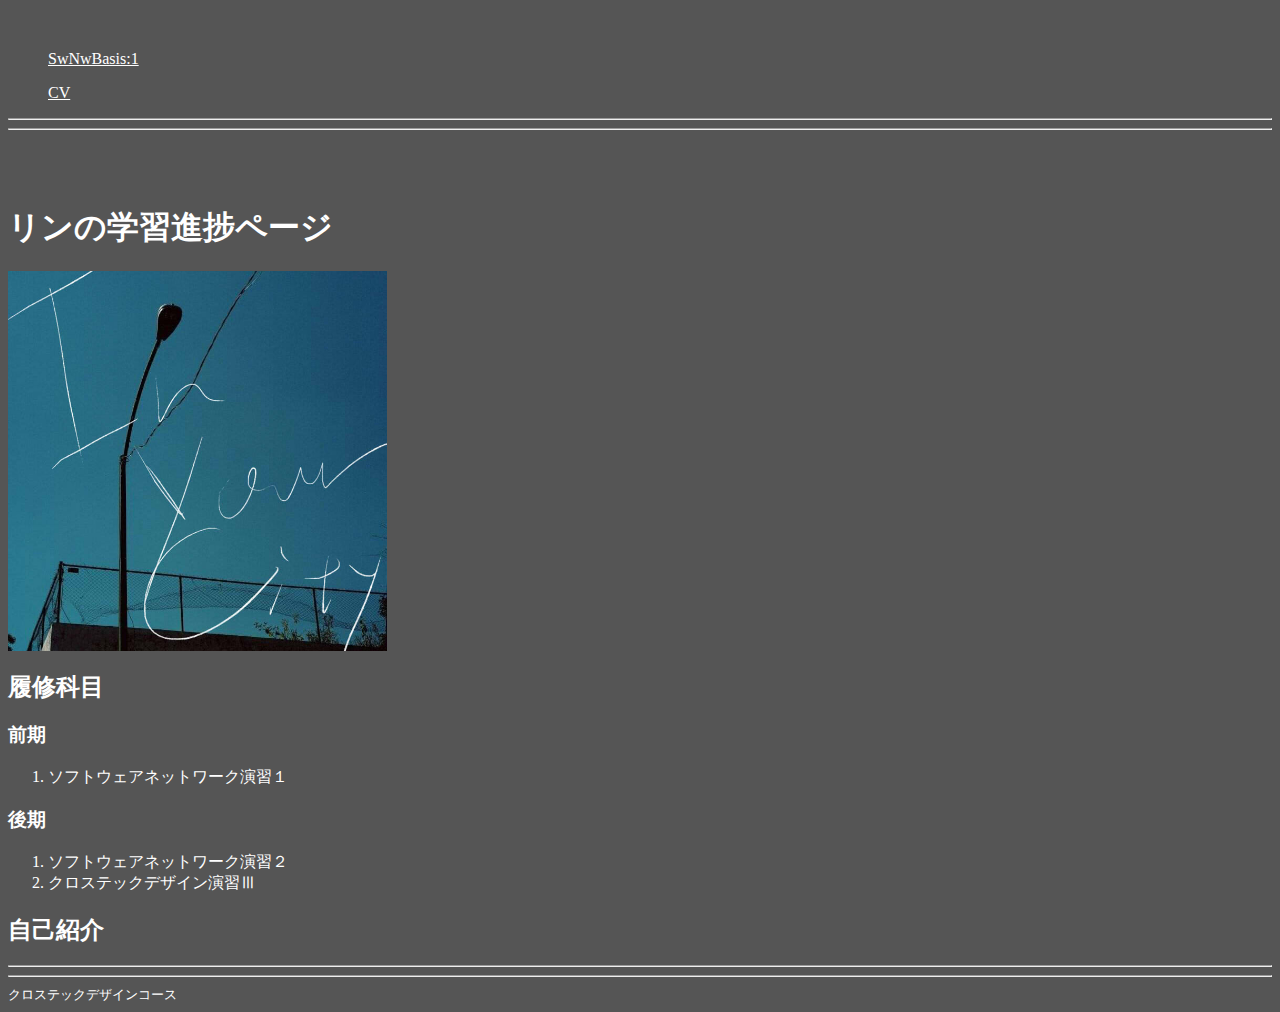
==== index.html @ 64a5c11c "add html file" ====
<!DOCTYPE html>
<html lang="ja" dir="ltr">
  <head>
    <meta charset="utf-8">
    <title>leilin's Webpage</title>
    <style>
        h1{
            font-size: 50x;
            color:rgb(255,255,255);
              margin-top:76px;
        }

        body{
            background-color: #555555;
        }

        .groupe{
            background-color: rgb(213,167,024);
            padding: 50px;
            max-width:500px;
            margin-top:100px;
            margin-bottom:100px;
            margin-right: auto;
            margin-left: 100px;
            border-radius: 10px;
        }

        img{
            width: 30%;
            height:auto;
            display: block;
        }

        .headstyle{
            color:#FFFFFF;
        }
        ul {list-style:none;}
    </style>
  </head>
  <body>
   <header>
     <nav>
       <ul>
        <p style="margin-top:50px"> <li class="headstyle"><a class="headstyle"href="#">SwNwBasis:1</a></li></p>
         <li class="headstyle"><a class="headstyle"href="./cv.html">CV</a></li>
       </ul>
     </nav>
     <hr>
     <hr>
    </header>
   <main>
     <h1 class="headstyle">リンの学習進捗ページ</h1>
     <img src="./assets/images/3.jpg" alt="">
     <h2 class="headstyle">履修科目</h2>
     <h3 class="headstyle">前期</h3>
     <ol>
       <li class="headstyle">ソフトウェアネットワーク演習１</li>
     </ol>
     <h3 class="headstyle">後期</h3>
     <ol>
       <li class="headstyle">ソフトウェアネットワーク演習２</li>
       <li class="headstyle">クロステックデザイン演習Ⅲ</li>
     </ol>
     <h2 class="headstyle">自己紹介</h2>
     <hr>
     <hr>
   </main>
   <footer>
    <small class="headstyle">クロステックデザインコース</small>
   </footer>
  </body>
</html>
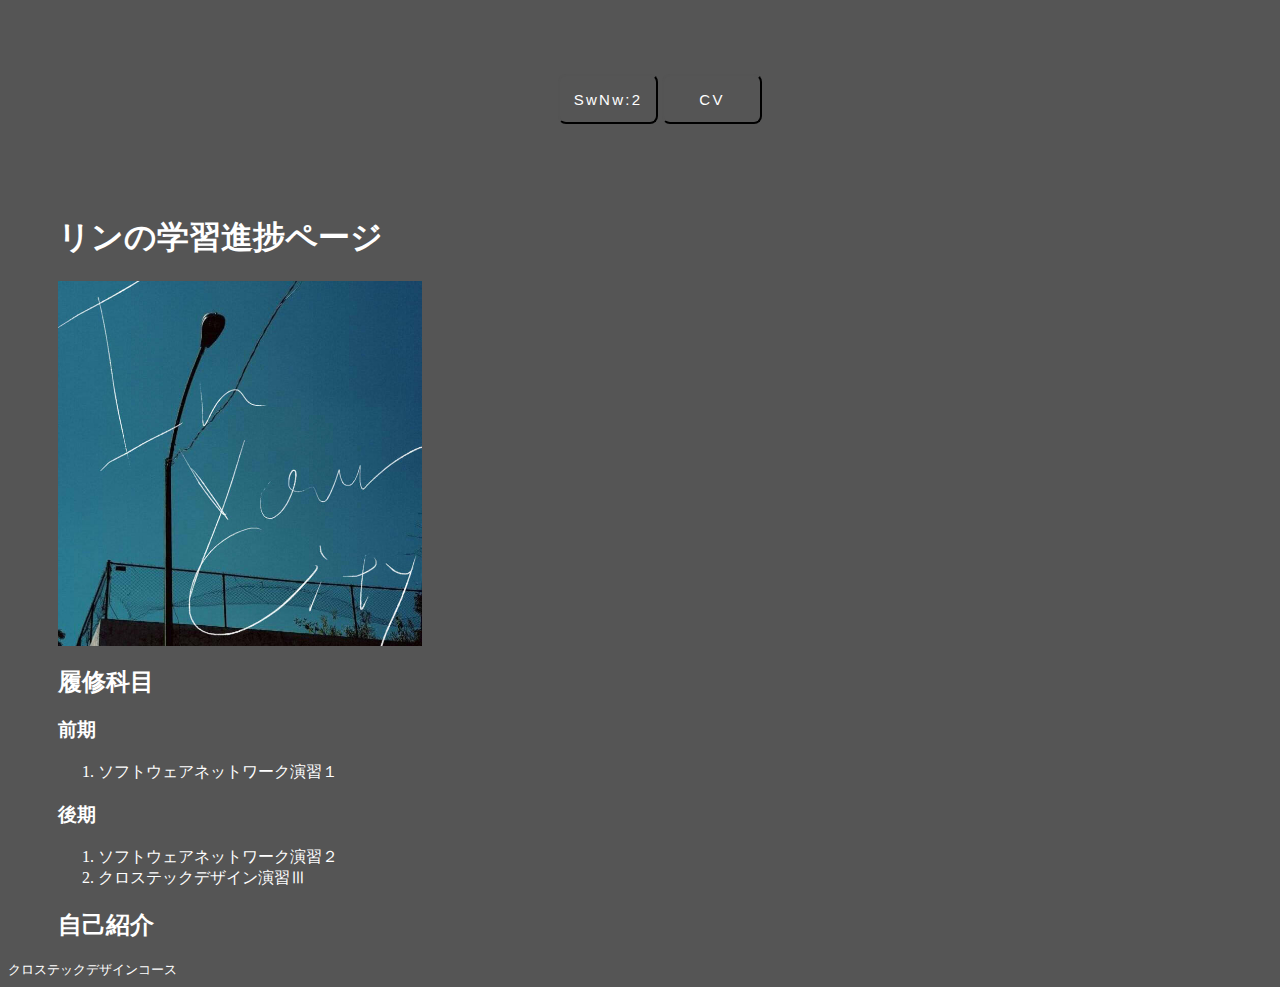
==== commit 2ecdf433: "add" ====
--- a/index.html
+++ b/index.html
@@ -12,6 +12,40 @@
 
         body{
             background-color: #555555;
+        }
+
+        #whole{
+        display: flex;
+       justify-content: space-around;}
+
+       #div2, #div3{
+        display: inline-block;
+       font-size:15px;
+        letter-spacing:0.15em;}
+
+        #div4{
+        display:block;
+        margin-left:50px;
+        }
+
+        button {
+          width:100px;
+          height:50px;
+          border-radius: 8px;
+          background-color:#555555;
+          webkit-transition-duration: 0.4s; /* Safari */
+         transition-duration: 0.4s
+         }
+
+         button:hover {
+         background-color:rgb(213,167,024);
+         color: white;}
+
+
+        header
+        {margin-top:50px;
+         line-height:2em
+
         }
 
         .groupe{
@@ -38,17 +72,23 @@
     </style>
   </head>
   <body>
+    <div id="whole">
    <header>
+     <style>a{ TEXT-DECORATION:none }</style>
      <nav>
        <ul>
-        <p style="margin-top:50px"> <li class="headstyle"><a class="headstyle"href="#">SwNwBasis:1</a></li></p>
-         <li class="headstyle"><a class="headstyle"href="./cv.html">CV</a></li>
+         <button type="button" name="button">
+        <div id="div2"><li class="headstyle"><a class="headstyle"href="./subjects/swnwb2.html">SwNw:2</a></li></div></button>
+         <button type="button" name="button">
+        <div id="div3"><li class="headstyle"><a class="headstyle"href="./cv.html">CV</a></li></div></button>
        </ul>
      </nav>
-     <hr>
-     <hr>
     </header>
+    </div>
    <main>
+     <div id="div4">
+
+
      <h1 class="headstyle">リンの学習進捗ページ</h1>
      <img src="./assets/images/3.jpg" alt="">
      <h2 class="headstyle">履修科目</h2>
@@ -62,8 +102,7 @@
        <li class="headstyle">クロステックデザイン演習Ⅲ</li>
      </ol>
      <h2 class="headstyle">自己紹介</h2>
-     <hr>
-     <hr>
+     </div>
    </main>
    <footer>
     <small class="headstyle">クロステックデザインコース</small>
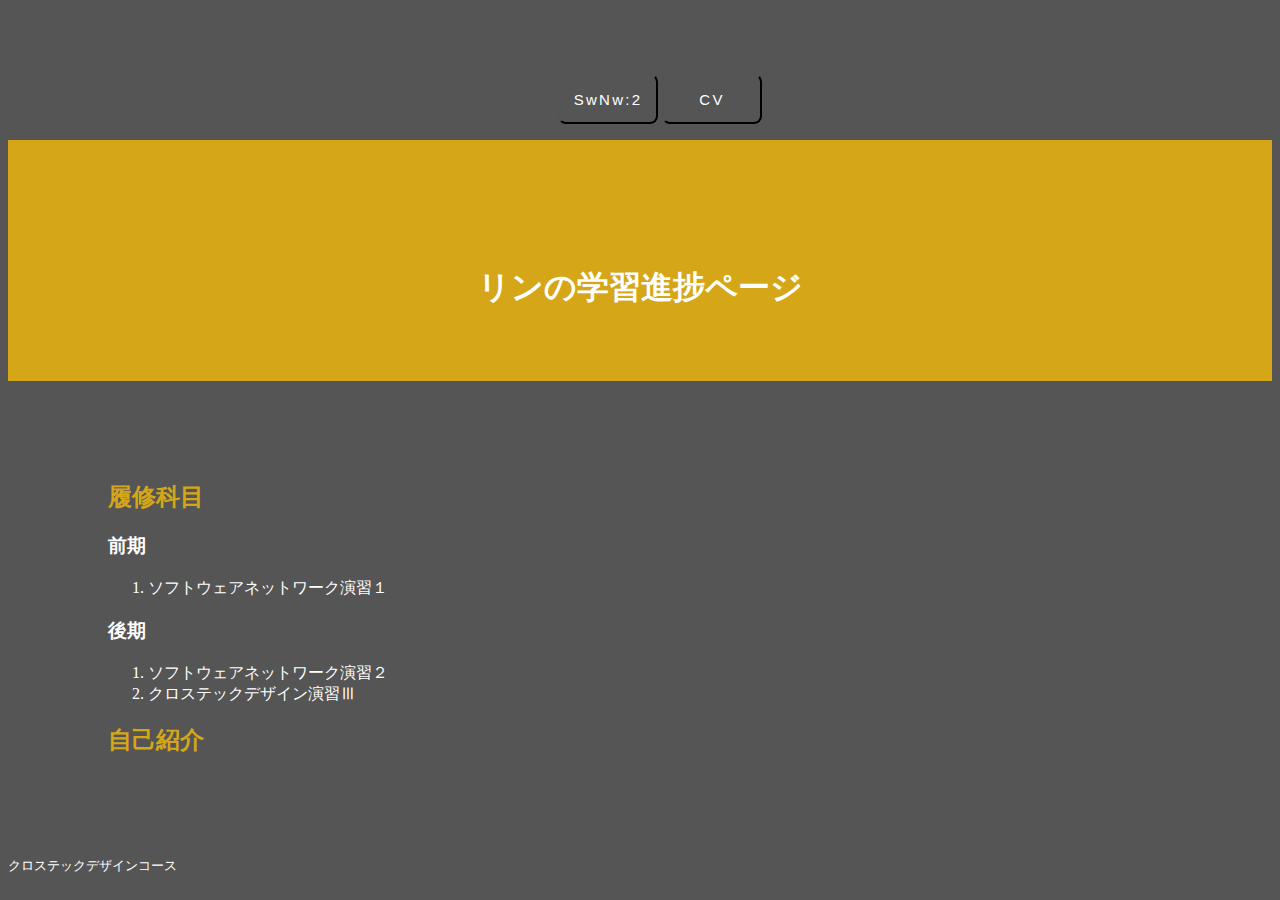
==== commit 74538f71: "add" ====
--- a/index.html
+++ b/index.html
@@ -8,6 +8,10 @@
             font-size: 50x;
             color:rgb(255,255,255);
               margin-top:76px;
+        }
+
+        h2{
+          color:rgb(213,167,024);
         }
 
         body{
@@ -24,8 +28,10 @@
         letter-spacing:0.15em;}
 
         #div4{
-        display:block;
-        margin-left:50px;
+          display:block;
+          margin-left:100px;
+          margin-top:100px;
+          margin-bottom:100px;
         }
 
         button {
@@ -45,6 +51,13 @@
         header
         {margin-top:50px;
          line-height:2em
+
+        }
+
+        .up{
+          background-color: rgb(213,167,024);
+          padding: 50px;
+          max-width:100%;
 
         }
 
@@ -85,23 +98,27 @@
      </nav>
     </header>
     </div>
-   <main>
+   <main class="headstyle">
+
+       <div class="up">
+
+     <h1 ><center>リンの学習進捗ページ</center></h1>
+
+     </div>
+
      <div id="div4">
 
-
-     <h1 class="headstyle">リンの学習進捗ページ</h1>
-     <img src="./assets/images/3.jpg" alt="">
-     <h2 class="headstyle">履修科目</h2>
-     <h3 class="headstyle">前期</h3>
+     <h2 >履修科目</h2>
+     <h3 >前期</h3>
      <ol>
-       <li class="headstyle">ソフトウェアネットワーク演習１</li>
+       <li >ソフトウェアネットワーク演習１</li>
      </ol>
-     <h3 class="headstyle">後期</h3>
+     <h3 >後期</h3>
      <ol>
-       <li class="headstyle">ソフトウェアネットワーク演習２</li>
-       <li class="headstyle">クロステックデザイン演習Ⅲ</li>
+       <li >ソフトウェアネットワーク演習２</li>
+       <li >クロステックデザイン演習Ⅲ</li>
      </ol>
-     <h2 class="headstyle">自己紹介</h2>
+     <h2 >自己紹介</h2>
      </div>
    </main>
    <footer>
